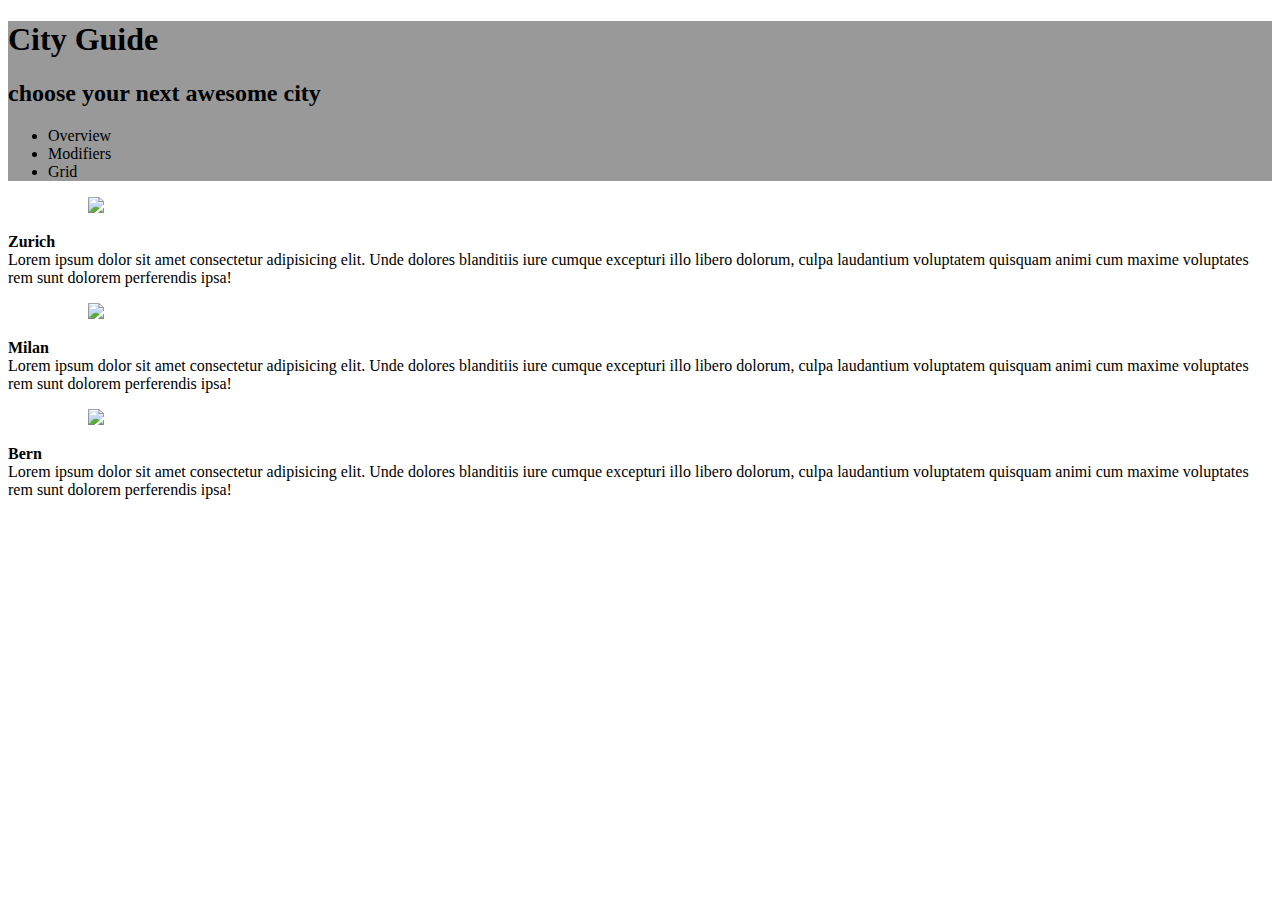
==== Sketches/UI/index.htm @ 7552aa93 "first page - first version" ====
<!DOCTYPE html>
<html lang="en">

    <head>
        <meta charset="UTF-8">
        <meta name="viewport" content="width=device-width, initial-scale=1.0">
        <link rel="stylesheet" href="https://cdn.jsdelivr.net/npm/bulma@0.8.2/css/bulma.min.css">
        <script defer src="https://use.fontawesome.com/releases/v5.3.1/js/all.js"></script>
        <title>City Guide</title>

        <style>
            .header-image {
                background-image: url("http://orig14.deviantart.net/7584/f/2015/181/2/7/flat_mountains_landscape_by_ggiuliafilippini-d8zdbco.jpg");
                /* background-image: url("http://blog.likibu.com/fr/wp-content/uploads/2018/05/Zurich_Suisse_Z%C3%BCrich-city-center-with-river-Limmat-_94844524-min.jpeg"); */
                background-position: center center;
                background-repeat: no-repeat;
                background-attachment: fixed;
                background-size: cover;
                background-color: #999;
            }
        </style>

    </head>

    <body>
        <section class="hero is-link is-fullheight header-image">

            <!-- Hero content: will be in the middle -->
            <div class="hero-body">
                <div class="container has-text-centered">
                    <h1 class="title">
                        City Guide
                    </h1>
                    <h2 class="subtitle">
                        choose your next awesome city
                    </h2>
                </div>
            </div>

            <div class="hero-foot">
                <nav class="tabs">
                    <div class="container">
                        <ul>
                            <li class="is-active"><a>Overview</a></li>
                            <li><a>Modifiers</a></li>
                            <li><a>Grid</a></li>
                        </ul>
                    </div>
                </nav>
            </div>
        </section>

        <section class="section">
            <div class="container">

                <article class="media">
                    <figure class="media-left">
                        <figure class="image is-128x128">
                            <img src="http://blog.likibu.com/fr/wp-content/uploads/2018/05/Zurich_Suisse_Z%C3%BCrich-city-center-with-river-Limmat-_94844524-min.jpeg">
                        </figure>
                    </figure>
                    <div class="media-content">
                        <div class="content">
                            <p>
                                <strong>Zurich</strong>
                                <br>
                                Lorem ipsum dolor sit amet consectetur adipisicing elit. Unde dolores blanditiis iure
                                cumque excepturi illo libero dolorum, culpa laudantium voluptatem quisquam animi cum
                                maxime voluptates rem sunt dolorem perferendis ipsa!
                            </p>
                        </div>
                        <nav class="level is-mobile">
                            <div class="level-left">
                                <a class="level-item">
                                    <span class="icon is-small"><i class="fas fa-share"></i></span>
                                </a>
                                <a class="level-item">
                                    <span class="icon is-small"><i class="fas fa-heart"></i></span>
                                </a>
                            </div>
                        </nav>
                    </div>
                </article>

                <article class="media">
                    <figure class="media-left">
                        <figure class="image is-128x128">
                            <img src="https://media.routard.com/image/62/3/milan-duomo.1489623.jpg">
                        </figure>
                    </figure>
                    <div class="media-content">
                        <div class="content">
                            <p>
                                <strong>Milan</strong>
                                <br>
                                Lorem ipsum dolor sit amet consectetur adipisicing elit. Unde dolores blanditiis iure
                                cumque excepturi illo libero dolorum, culpa laudantium voluptatem quisquam animi cum
                                maxime voluptates rem sunt dolorem perferendis ipsa!
                            </p>
                        </div>
                        <nav class="level is-mobile">
                            <div class="level-left">
                                <a class="level-item">
                                    <span class="icon is-small"><i class="fas fa-share"></i></span>
                                </a>
                                <a class="level-item">
                                    <span class="icon is-small"><i class="fas fa-heart"></i></span>
                                </a>
                            </div>
                        </nav>
                    </div>
                </article>

                <article class="media">
                    <figure class="media-left">
                        <figure class="image is-128x128">
                            <img src="https://www.helvetic.com/img/destinations/brn/Bern_Slide1.jpg">
                        </figure>
                    </figure>
                    <div class="media-content">
                        <div class="content">
                            <p>
                                <strong>Bern</strong>
                                <br>
                                Lorem ipsum dolor sit amet consectetur adipisicing elit. Unde dolores blanditiis iure
                                cumque excepturi illo libero dolorum, culpa laudantium voluptatem quisquam animi cum
                                maxime voluptates rem sunt dolorem perferendis ipsa!
                            </p>
                        </div>
                        <nav class="level is-mobile">
                            <div class="level-left">
                                <a class="level-item">
                                    <span class="icon is-small"><i class="fas fa-share"></i></span>
                                </a>
                                <a class="level-item">
                                    <span class="icon is-small"><i class="fas fa-heart"></i></span>
                                </a>
                            </div>
                        </nav>
                    </div>
                </article>



            </div>
        </section>
    </body>

</html>
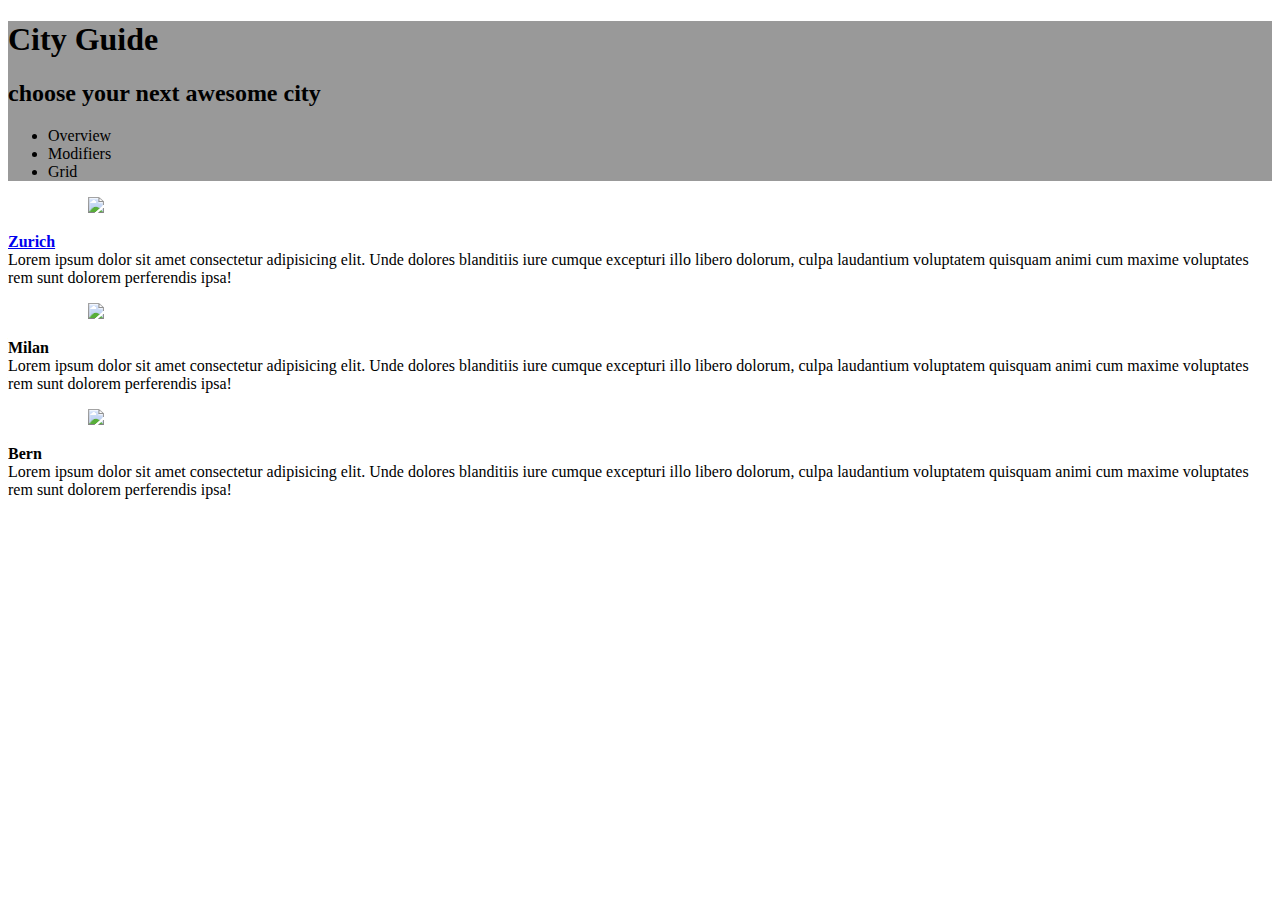
==== commit e287ee1a: "add pages" ====
--- a/Sketches/UI/index.htm
+++ b/Sketches/UI/index.htm
@@ -62,7 +62,7 @@
                     <div class="media-content">
                         <div class="content">
                             <p>
-                                <strong>Zurich</strong>
+                                <strong><a href="city.htm">Zurich</a></strong>
                                 <br>
                                 Lorem ipsum dolor sit amet consectetur adipisicing elit. Unde dolores blanditiis iure
                                 cumque excepturi illo libero dolorum, culpa laudantium voluptatem quisquam animi cum
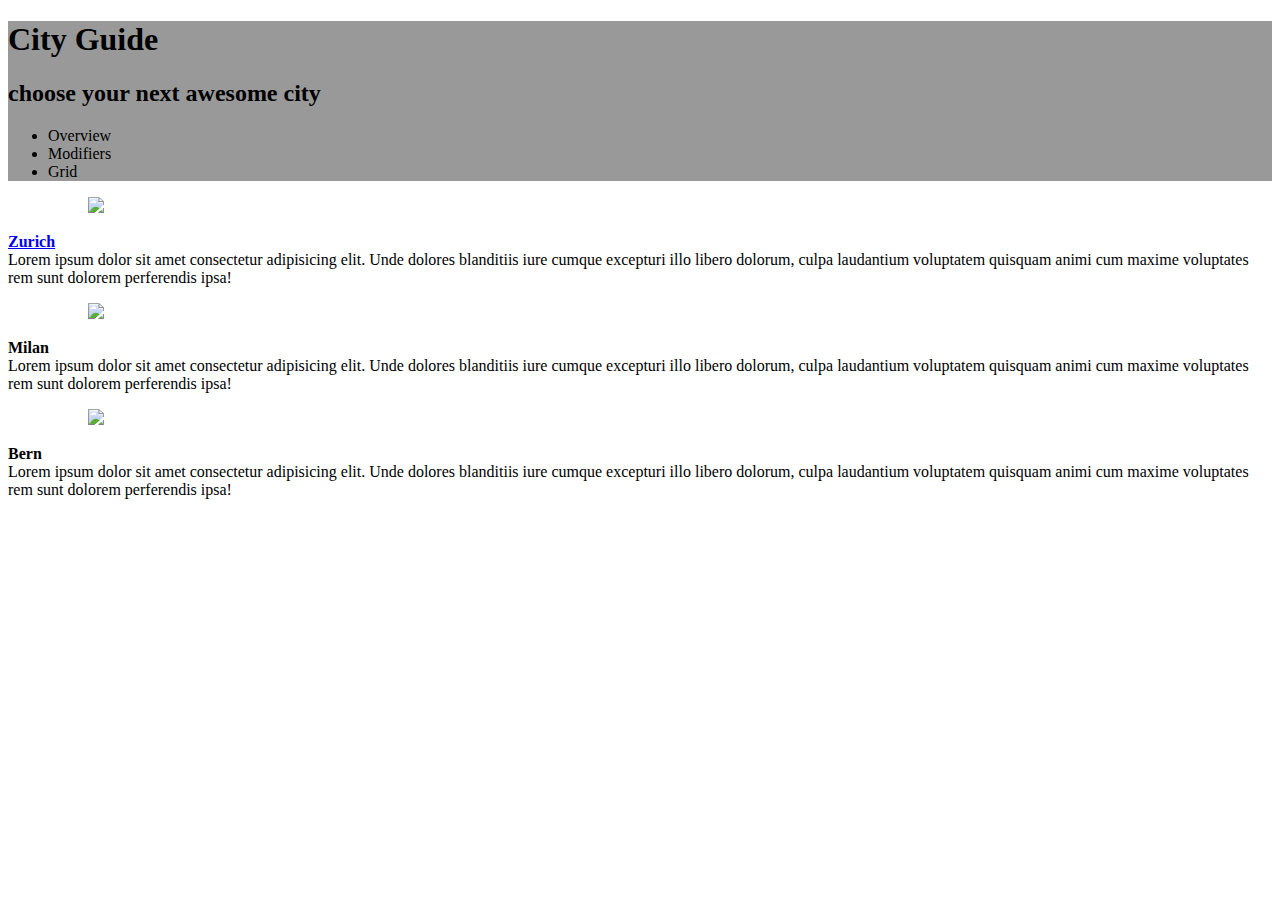
==== commit 7e91b310: "api and first byte of PWA" ====
--- a/Sketches/UI/index.htm
+++ b/Sketches/UI/index.htm
@@ -4,6 +4,8 @@
     <head>
         <meta charset="UTF-8">
         <meta name="viewport" content="width=device-width, initial-scale=1.0">
+        <meta name="description" content="an app to explore city">
+
         <link rel="stylesheet" href="https://cdn.jsdelivr.net/npm/bulma@0.8.2/css/bulma.min.css">
         <script defer src="https://use.fontawesome.com/releases/v5.3.1/js/all.js"></script>
         <title>City Guide</title>
